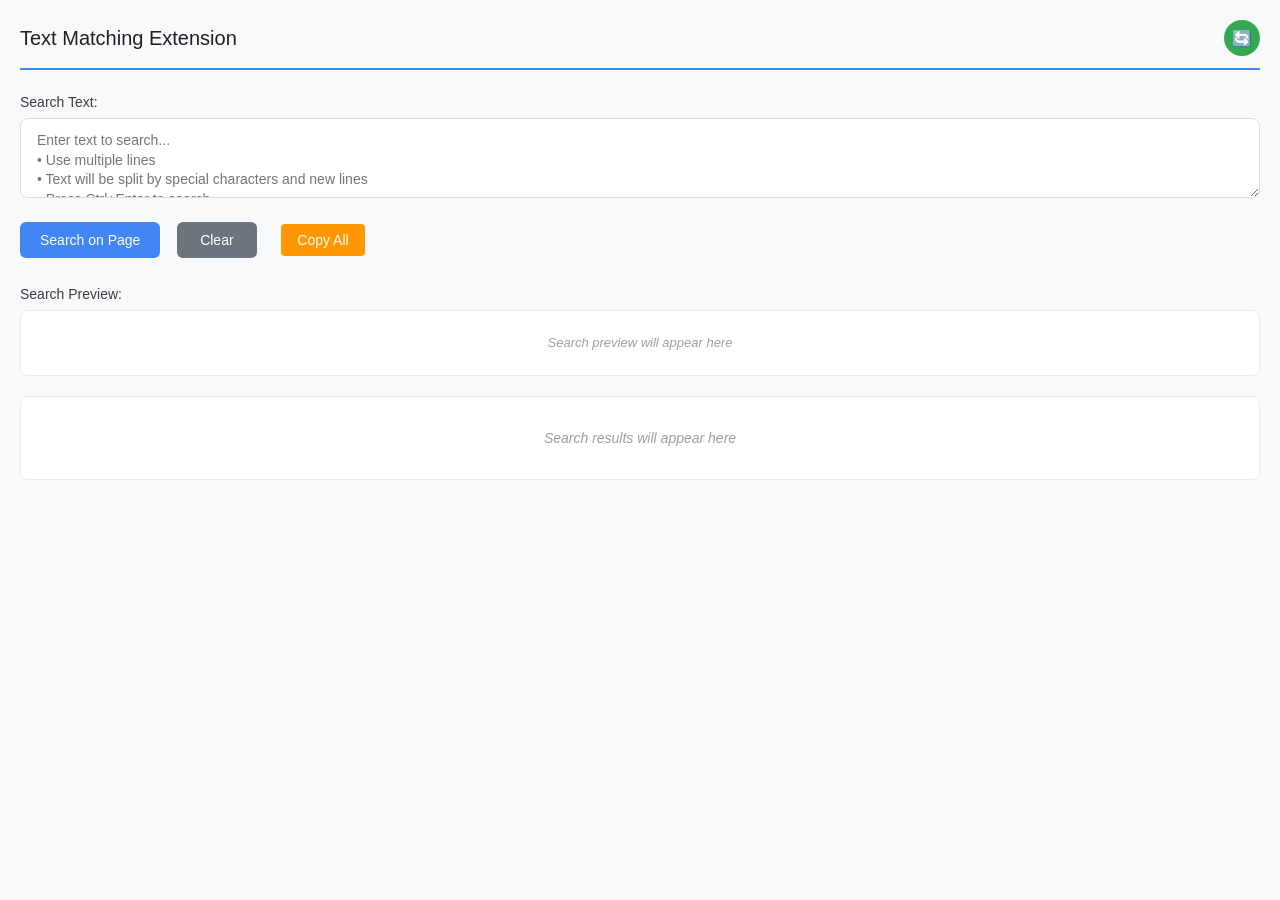
==== sidepanel.html @ 334fbeff "Initial commit" ====
<!DOCTYPE html>
<html lang="en">
<head>
    <meta charset="UTF-8">
    <meta name="viewport" content="width=device-width, initial-scale=1.0">
    <title>Text Matching Extension</title>
    <link rel="stylesheet" href="sidepanel.css">
</head>
<body>
    <div class="container">
        <div class="header-section">
            <h1>Text Matching Extension</h1>
            <button id="reloadBtn" class="reload-btn" title="Reload Extension">🔄</button>
        </div>
        <div class="section">
            <label for="searchText">Search Text:</label>
            <textarea id="searchText" placeholder="Enter text to search...
• Use multiple lines
• Text will be split by special characters and new lines
• Press Ctrl+Enter to search"></textarea>
        </div>
        <div class="section">
            <button id="searchBtn">Search on Page</button>
            <button id="clearBtn">Clear</button>
            <button id="copyAllBtn" class="copy-all-btn">Copy All</button>
        </div>
        <div class="section">
            <label for="searchPreview">Search Preview:</label>
            <pre id="searchPreview" class="search-preview"></pre>
        </div>
        <div class="section">
            <div id="results"></div>
        </div>
    </div>
    <script src="sidepanel.js"></script>
</body>
</html>
---- sidepanel.css ----
body {
    margin: 0;
    padding: 0;
    font-family: 'Segoe UI', Tahoma, Geneva, Verdana, sans-serif;
    background-color: #f8f9fa;
    width: 100%;
    height: 100vh;
    overflow-y: auto;
}

.container {
    padding: 20px;
    max-width: 100%;
    height: 100%;
    box-sizing: border-box;
}

h1 {
    margin: 0;
    font-size: 20px;
    color: #202124;
    font-weight: 500;
    flex-grow: 1;
}

.header-section {
    display: flex;
    align-items: center;
    justify-content: space-between;
    margin-bottom: 24px;
    border-bottom: 2px solid #4285f4;
    padding-bottom: 12px;
}

.reload-btn {
    background-color: #34a853;
    font-size: 16px;
    padding: 8px 12px;
    min-width: auto;
    margin-right: 0;
    margin-bottom: 0;
    border-radius: 50%;
    width: 36px;
    height: 36px;
    display: flex;
    align-items: center;
    justify-content: center;
    transition: all 0.2s ease;
}

.reload-btn:hover {
    background-color: #2d8f47;
    transform: rotate(180deg);
}

.reload-btn:active {
    background-color: #258142;
}

.section {
    margin-bottom: 20px;
}

label {
    display: block;
    margin-bottom: 8px;
    font-weight: 500;
    color: #3c4043;
    font-size: 14px;
}

textarea {
    width: 100%;
    padding: 12px 16px;
    border: 1px solid #dadce0;
    border-radius: 8px;
    font-size: 14px;
    box-sizing: border-box;
    background-color: #fff;
    transition: all 0.2s ease;
    min-height: 80px;
    max-height: 200px;
    resize: vertical;
    font-family: 'Segoe UI', Tahoma, Geneva, Verdana, sans-serif;
    line-height: 1.4;
}

textarea:focus {
    outline: none;
    border-color: #4285f4;
    box-shadow: 0 0 0 3px rgba(66, 133, 244, 0.1);
}

textarea:hover {
    border-color: #bdc1c6;
}

button {
    background-color: #4285f4;
    color: white;
    border: none;
    padding: 10px 20px;
    border-radius: 6px;
    cursor: pointer;
    font-size: 14px;
    font-weight: 500;
    margin-right: 12px;
    margin-bottom: 8px;
    transition: all 0.2s ease;
    min-width: 80px;
}

button:hover {
    background-color: #3367d6;
    box-shadow: 0 1px 3px rgba(0, 0, 0, 0.12);
}

button:active {
    background-color: #2855c4;
    transform: translateY(1px);
}

#clearBtn {
    background-color: #6c757d;
}

#clearBtn:hover {
    background-color: #5a6268;
}

#results {
    margin-top: 16px;
    padding: 16px;
    background-color: #fff;
    border-radius: 8px;
    border: 1px solid #e8eaed;
    min-height: 50px;
    font-size: 14px;
    color: #3c4043;
    line-height: 1.5;
    word-wrap: break-word;
}

#results:empty {
    display: flex;
    align-items: center;
    justify-content: center;
    color: #9aa0a6;
    font-style: italic;
}

#results:empty::before {
    content: "Search results will appear here";
}

#results ul {
    margin: 8px 0;
    padding-left: 20px;
}

#results li {
    margin: 4px 0;
    font-family: 'Courier New', monospace;
    background-color: #f8f9fa;
    padding: 4px 8px;
    border-radius: 4px;
    border-left: 3px solid #4285f4;
    display: flex;
    align-items: center;
    gap: 8px;
    transition: all 0.2s ease;
    position: relative;
}

/* Special styling for zero matches - make them stand out */
#results li.zero-matches {
    background-color: #ffebee;
    border-left-color: #f44336;
    color: #c62828;
    font-weight: 600;
}

#results li.zero-matches .color-indicator {
    background-color: #f44336 !important;
    border-color: #d32f2f;
}

#results li:hover {
    background-color: #e3f2fd;
    transform: translateX(2px);
    box-shadow: 0 2px 8px rgba(66, 133, 244, 0.2);
    border-left-width: 4px;
}

#results li.zero-matches:hover {
    background-color: #ffcdd2;
    box-shadow: 0 2px 8px rgba(244, 67, 54, 0.2);
}

/* Remove the old hover text */
#results li:hover::after {
    display: none;
}

#results li:active {
    transform: translateX(1px) scale(0.98);
}

#results li.zero-matches:active {
    background-color: #ef9a9a;
}

/* Style for the remove button */
.remove-btn {
    background-color: #f44336;
    color: white;
    border: none;
    border-radius: 50%;
    width: 20px;
    height: 20px;
    font-size: 12px;
    cursor: pointer;
    display: flex;
    align-items: center;
    justify-content: center;
    margin-left: auto;
    padding: 0;
    min-width: 20px;
    margin-right: 0;
    margin-bottom: 0;
    transition: all 0.2s ease;
    font-weight: bold;
}

.remove-btn:hover {
    background-color: #d32f2f;
    transform: scale(1.1);
    box-shadow: 0 2px 4px rgba(244, 67, 54, 0.3);
}

.remove-btn:active {
    background-color: #c62828;
    transform: scale(0.95);
}

/* Style for the copy button */
.copy-btn {
    background-color: #4caf50;
    color: white;
    border: none;
    border-radius: 50%;
    width: 20px;
    height: 20px;
    font-size: 12px;
    cursor: pointer;
    display: flex;
    align-items: center;
    justify-content: center;
    margin-left: 0;
    margin-right: 0;
    margin-bottom: 0;
    padding: 0;
    min-width: 20px;
    transition: all 0.2s ease;
    font-weight: bold;
}

.copy-btn:hover {
    background-color: #45a049;
    transform: translateY(-1px);
    box-shadow: 0 2px 4px rgba(76, 175, 80, 0.3);
}

.copy-btn:active {
    background-color: #3d8b40;
    transform: translateY(0);
}

.copy-btn.copied {
    background-color: #2196f3;
    animation: copySuccess 0.3s ease;
}

@keyframes copySuccess {
    0% { transform: scale(1); }
    50% { transform: scale(1.1); }
    100% { transform: scale(1); }
}

/* Container for buttons in each search result - stack vertically */
.result-buttons {
    display: flex;
    flex-direction: column;
    align-items: center;
    gap: 2px;
    margin-left: auto;
}

/* Adjust the search term content to take available space */
.search-term-content {
    display: flex;
    align-items: center;
    gap: 8px;
    flex-grow: 1;
}

/* Add a copy all button in the header */
.copy-all-btn {
    background-color: #ff9800;
    color: white;
    border: none;
    border-radius: 4px;
    padding: 8px 16px;
    font-size: 14px;
    cursor: pointer;
    margin-left: 8px;
    margin-right: 0;
    margin-bottom: 0;
    min-width: auto;
    transition: all 0.2s ease;
    font-weight: 500;
}

.copy-all-btn:hover {
    background-color: #f57c00;
    transform: translateY(-1px);
    box-shadow: 0 2px 4px rgba(255, 152, 0, 0.3);
}

.copy-all-btn:active {
    background-color: #ef6c00;
    transform: translateY(0);
}

#results .color-indicator {
    width: 16px;
    height: 16px;
    border-radius: 3px;
    display: inline-block;
    border: 1px solid #ccc;
    flex-shrink: 0;
}

#results .color-indicator-0 { background-color: #ff8c00; }
#results .color-indicator-1 { background-color: #ffa500; }
#results .color-indicator-2 { background-color: #ffb84d; }
#results .color-indicator-3 { background-color: #ffcc66; }
#results .color-indicator-4 { background-color: #ffdb80; }
#results .color-indicator-5 { background-color: #ffe699; }
#results .color-indicator-6 { background-color: #fff0b3; }
#results .color-indicator-7 { background-color: #fff5cc; }
#results .color-indicator-8 { background-color: #fffae6; }
#results .color-indicator-9 { background-color: #ffff99; }

#results strong {
    color: #1a73e8;
    font-weight: 600;
}

.search-preview {
    background-color: #fff;
    border: 1px solid #e8eaed;
    border-radius: 8px;
    padding: 12px;
    font-family: 'Courier New', monospace;
    font-size: 13px;
    line-height: 1.4;
    max-height: 150px;
    overflow-y: auto;
    white-space: pre-wrap;
    word-wrap: break-word;
    color: #3c4043;
    margin-top: 4px;
    min-height: 40px;
}

.search-preview:empty {
    display: flex;
    align-items: center;
    justify-content: center;
    color: #9aa0a6;
    font-style: italic;
    font-family: 'Segoe UI', Tahoma, Geneva, Verdana, sans-serif;
}

.search-preview:empty::before {
    content: "Search preview will appear here";
}

/* Highlight classes for the preview box */
.search-preview .preview-highlight-0 {
    background-color: #ff8c00;
    color: white;
    padding: 2px 3px;
    border-radius: 3px;
    font-weight: 500;
}

.search-preview .preview-highlight-1 {
    background-color: #ffa500;
    color: white;
    padding: 2px 3px;
    border-radius: 3px;
    font-weight: 500;
}

.search-preview .preview-highlight-2 {
    background-color: #ffb84d;
    color: black;
    padding: 2px 3px;
    border-radius: 3px;
    font-weight: 500;
}

.search-preview .preview-highlight-3 {
    background-color: #ffcc66;
    color: black;
    padding: 2px 3px;
    border-radius: 3px;
    font-weight: 500;
}

.search-preview .preview-highlight-4 {
    background-color: #ffdb80;
    color: black;
    padding: 2px 3px;
    border-radius: 3px;
    font-weight: 500;
}

.search-preview .preview-highlight-5 {
    background-color: #ffe699;
    color: black;
    padding: 2px 3px;
    border-radius: 3px;
    font-weight: 500;
}

.search-preview .preview-highlight-6 {
    background-color: #fff0b3;
    color: black;
    padding: 2px 3px;
    border-radius: 3px;
    font-weight: 500;
}

.search-preview .preview-highlight-7 {
    background-color: #fff5cc;
    color: black;
    padding: 2px 3px;
    border-radius: 3px;
    font-weight: 500;
}

.search-preview .preview-highlight-8 {
    background-color: #fffae6;
    color: black;
    padding: 2px 3px;
    border-radius: 3px;
    font-weight: 500;
}

.search-preview .preview-highlight-9 {
    background-color: #ffff99;
    color: black;
    padding: 2px 3px;
    border-radius: 3px;
    font-weight: 500;
}

.highlight {
    background-color: #fff3cd;
    color: #856404;
    padding: 2px 4px;
    border-radius: 3px;
    border: 1px solid #ffeaa7;
}

/* Responsive adjustments for different sidebar widths */
@media (max-width: 300px) {
    .container {
        padding: 16px;
    }
    
    h1 {
        font-size: 18px;
        margin-bottom: 20px;
    }
    
    button {
        margin-right: 8px;
        padding: 8px 16px;
    }
}

/* Scrollbar styling for better sidebar appearance */
::-webkit-scrollbar {
    width: 8px;
}

::-webkit-scrollbar-track {
    background: #f1f1f1;
}

::-webkit-scrollbar-thumb {
    background: #c1c1c1;
    border-radius: 4px;
}

::-webkit-scrollbar-thumb:hover {
    background: #a8a8a8;
}
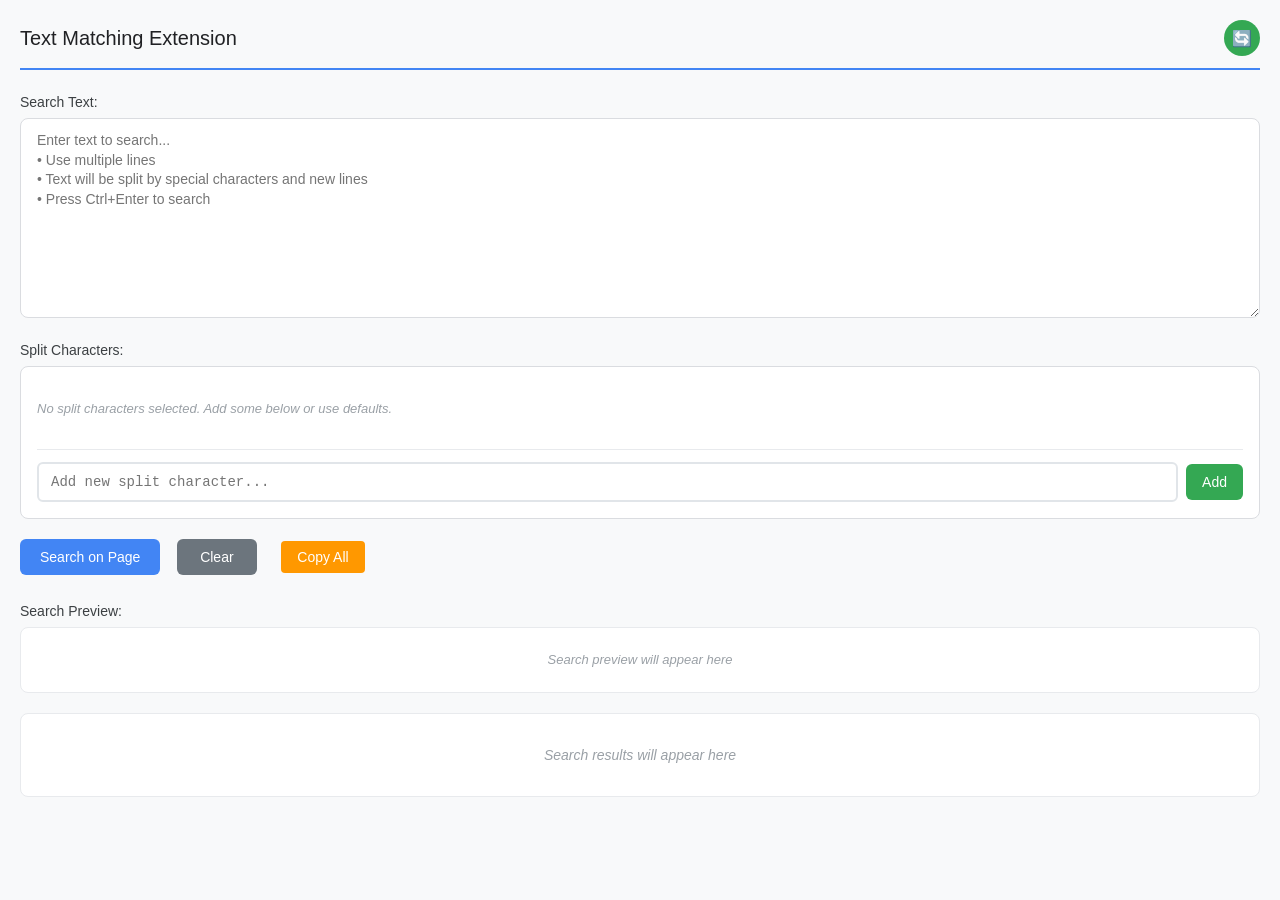
==== commit fd30c2d2: "Fixes and improvements" ====
--- a/sidepanel.html
+++ b/sidepanel.html
@@ -20,6 +20,16 @@
 • Press Ctrl+Enter to search"></textarea>
         </div>
         <div class="section">
+            <label for="splitChars">Split Characters:</label>
+            <div class="split-chars-container">
+                <div id="splitCharTags" class="split-char-tags"></div>
+                <div class="add-char-section">
+                    <input type="text" id="newCharInput" placeholder="Add new split character..." maxlength="5">
+                    <button id="addCharBtn" class="add-char-btn">Add</button>
+                </div>
+            </div>
+        </div>
+        <div class="section">
             <button id="searchBtn">Search on Page</button>
             <button id="clearBtn">Clear</button>
             <button id="copyAllBtn" class="copy-all-btn">Copy All</button>
--- a/sidepanel.css
+++ b/sidepanel.css
@@ -78,8 +78,8 @@
     box-sizing: border-box;
     background-color: #fff;
     transition: all 0.2s ease;
-    min-height: 80px;
-    max-height: 200px;
+    min-height: 200px;
+    max-height: 2000px;
     resize: vertical;
     font-family: 'Segoe UI', Tahoma, Geneva, Verdana, sans-serif;
     line-height: 1.4;
@@ -154,47 +154,52 @@
 }
 
 #results ul {
-    margin: 8px 0;
-    padding-left: 20px;
+    margin: 12px 0;
+    padding-left: 0;
+    list-style: none;
 }
 
 #results li {
-    margin: 4px 0;
-    font-family: 'Courier New', monospace;
-    background-color: #f8f9fa;
-    padding: 4px 8px;
-    border-radius: 4px;
-    border-left: 3px solid #4285f4;
-    display: flex;
-    align-items: center;
-    gap: 8px;
+    margin: 12px 0;
+    font-family: 'Segoe UI', Tahoma, Geneva, Verdana, sans-serif;
+    font-size: 15px;
+    background-color: #ffffff;
+    padding: 16px 20px;
+    border-radius: 8px;
+    border: 2px solid #e8eaed;
+    box-shadow: 0 1px 3px rgba(0, 0, 0, 0.1);
+    display: flex;
+    align-items: center;
+    gap: 12px;
     transition: all 0.2s ease;
     position: relative;
+    min-height: 60px;
 }
 
 /* Special styling for zero matches - make them stand out */
 #results li.zero-matches {
-    background-color: #ffebee;
-    border-left-color: #f44336;
-    color: #c62828;
+    background-color: #fff5f5;
+    border-color: #fecaca;
+    color: #dc2626;
     font-weight: 600;
 }
 
 #results li.zero-matches .color-indicator {
-    background-color: #f44336 !important;
-    border-color: #d32f2f;
+    background-color: #dc2626 !important;
+    border-color: #b91c1c;
 }
 
 #results li:hover {
-    background-color: #e3f2fd;
-    transform: translateX(2px);
-    box-shadow: 0 2px 8px rgba(66, 133, 244, 0.2);
-    border-left-width: 4px;
+    background-color: #f8faff;
+    transform: translateY(-2px);
+    box-shadow: 0 4px 12px rgba(66, 133, 244, 0.15);
+    border-color: #4285f4;
 }
 
 #results li.zero-matches:hover {
-    background-color: #ffcdd2;
-    box-shadow: 0 2px 8px rgba(244, 67, 54, 0.2);
+    background-color: #fef2f2;
+    box-shadow: 0 4px 12px rgba(220, 38, 38, 0.15);
+    border-color: #dc2626;
 }
 
 /* Remove the old hover text */
@@ -203,55 +208,56 @@
 }
 
 #results li:active {
-    transform: translateX(1px) scale(0.98);
+    transform: translateY(-1px) scale(0.98);
 }
 
 #results li.zero-matches:active {
-    background-color: #ef9a9a;
+    background-color: #fee2e2;
 }
 
 /* Style for the remove button */
 .remove-btn {
-    background-color: #f44336;
+    background-color: #dc2626;
     color: white;
     border: none;
-    border-radius: 50%;
-    width: 20px;
-    height: 20px;
-    font-size: 12px;
+    border-radius: 6px;
+    width: 28px;
+    height: 28px;
+    font-size: 14px;
     cursor: pointer;
     display: flex;
     align-items: center;
     justify-content: center;
     margin-left: auto;
     padding: 0;
-    min-width: 20px;
+    min-width: 28px;
     margin-right: 0;
     margin-bottom: 0;
     transition: all 0.2s ease;
     font-weight: bold;
+    box-shadow: 0 1px 3px rgba(0, 0, 0, 0.1);
 }
 
 .remove-btn:hover {
-    background-color: #d32f2f;
-    transform: scale(1.1);
-    box-shadow: 0 2px 4px rgba(244, 67, 54, 0.3);
+    background-color: #b91c1c;
+    transform: translateY(-1px);
+    box-shadow: 0 2px 6px rgba(220, 38, 38, 0.3);
 }
 
 .remove-btn:active {
-    background-color: #c62828;
-    transform: scale(0.95);
+    background-color: #991b1b;
+    transform: translateY(0);
 }
 
 /* Style for the copy button */
 .copy-btn {
-    background-color: #4caf50;
+    background-color: #059669;
     color: white;
     border: none;
-    border-radius: 50%;
-    width: 20px;
-    height: 20px;
-    font-size: 12px;
+    border-radius: 6px;
+    width: 28px;
+    height: 28px;
+    font-size: 14px;
     cursor: pointer;
     display: flex;
     align-items: center;
@@ -260,19 +266,20 @@
     margin-right: 0;
     margin-bottom: 0;
     padding: 0;
-    min-width: 20px;
+    min-width: 28px;
     transition: all 0.2s ease;
     font-weight: bold;
+    box-shadow: 0 1px 3px rgba(0, 0, 0, 0.1);
 }
 
 .copy-btn:hover {
-    background-color: #45a049;
+    background-color: #047857;
     transform: translateY(-1px);
-    box-shadow: 0 2px 4px rgba(76, 175, 80, 0.3);
+    box-shadow: 0 2px 6px rgba(5, 150, 105, 0.3);
 }
 
 .copy-btn:active {
-    background-color: #3d8b40;
+    background-color: #065f46;
     transform: translateY(0);
 }
 
@@ -292,7 +299,7 @@
     display: flex;
     flex-direction: column;
     align-items: center;
-    gap: 2px;
+    gap: 6px;
     margin-left: auto;
 }
 
@@ -300,8 +307,10 @@
 .search-term-content {
     display: flex;
     align-items: center;
-    gap: 8px;
+    gap: 12px;
     flex-grow: 1;
+    font-weight: 500;
+    color: #1f2937;
 }
 
 /* Add a copy all button in the header */
@@ -328,17 +337,18 @@
 }
 
 .copy-all-btn:active {
-    background-color: #ef6c00;
-    transform: translateY(0);
+    background-color: #d4851d;
+    transform: translateY(1px);
 }
 
 #results .color-indicator {
-    width: 16px;
-    height: 16px;
-    border-radius: 3px;
+    width: 20px;
+    height: 20px;
+    border-radius: 6px;
     display: inline-block;
-    border: 1px solid #ccc;
+    border: 2px solid rgba(0, 0, 0, 0.1);
     flex-shrink: 0;
+    box-shadow: 0 1px 3px rgba(0, 0, 0, 0.2);
 }
 
 #results .color-indicator-0 { background-color: #ff8c00; }
@@ -354,7 +364,25 @@
 
 #results strong {
     color: #1a73e8;
-    font-weight: 600;
+    font-weight: 700;
+    font-size: 16px;
+    margin-bottom: 8px;
+    display: block;
+}
+
+.total-matches {
+    margin-top: 16px;
+    padding: 12px 16px;
+    background-color: #f8faff;
+    border: 2px solid #e8eaed;
+    border-radius: 8px;
+    text-align: center;
+}
+
+.total-matches strong {
+    color: #1565c0;
+    font-size: 15px;
+    margin-bottom: 0;
 }
 
 .search-preview {
@@ -469,11 +497,181 @@
 }
 
 .highlight {
-    background-color: #fff3cd;
-    color: #856404;
+    background-color: #ffeb3b;
+    color: #000;
     padding: 2px 4px;
     border-radius: 3px;
-    border: 1px solid #ffeaa7;
+    font-weight: bold;
+}
+
+/* Split Character Tags Styles */
+.split-chars-container {
+    background-color: #fff;
+    border: 1px solid #dadce0;
+    border-radius: 8px;
+    padding: 16px;
+    margin-top: 8px;
+}
+
+.split-char-tags {
+    display: flex;
+    flex-wrap: wrap;
+    gap: 6px;
+    margin-bottom: 16px;
+    min-height: 50px;
+    align-items: flex-start;
+    align-content: flex-start;
+}
+
+.split-char-tags:empty::before {
+    content: "No split characters selected. Add some below or use defaults.";
+    color: #9aa0a6;
+    font-style: italic;
+    font-size: 13px;
+    display: flex;
+    align-items: center;
+    height: 50px;
+}
+
+.split-char-tag {
+    display: inline-flex;
+    align-items: center;
+    background-color: #f8f9fa;
+    border: 2px solid #e1e5e9;
+    border-radius: 8px;
+    padding: 8px 12px;
+    font-size: 14px;
+    font-weight: 500;
+    color: #5f6368;
+    cursor: pointer;
+    transition: all 0.15s ease;
+    user-select: none;
+    gap: 8px;
+    min-height: 36px;
+    box-sizing: border-box;
+}
+
+.split-char-tag:hover {
+    border-color: #4285f4;
+    background-color: #f1f3f4;
+    transform: none;
+    box-shadow: none;
+}
+
+.split-char-tag.active {
+    background-color: #4285f4;
+    border-color: #4285f4;
+    color: white;
+}
+
+.split-char-tag.active:hover {
+    background-color: #3367d6;
+    border-color: #3367d6;
+}
+
+.split-char-tag .char-display {
+    font-family: 'Courier New', monospace;
+    font-weight: 600;
+    background-color: rgba(0, 0, 0, 0.08);
+    padding: 4px 6px;
+    border-radius: 4px;
+    min-width: 20px;
+    text-align: center;
+    font-size: 13px;
+    line-height: 1;
+}
+
+.split-char-tag.active .char-display {
+    background-color: rgba(255, 255, 255, 0.25);
+    color: white;
+}
+
+.split-char-tag .remove-char {
+    margin-left: 4px;
+    cursor: pointer;
+    font-weight: 600;
+    font-size: 16px;
+    opacity: 0.6;
+    transition: opacity 0.15s ease;
+    line-height: 1;
+    width: 16px;
+    height: 16px;
+    display: flex;
+    align-items: center;
+    justify-content: center;
+}
+
+.split-char-tag .remove-char:hover {
+    opacity: 1;
+    color: #ea4335;
+}
+
+.split-char-tag.active .remove-char:hover {
+    color: #ffcdd2;
+}
+
+.add-char-section {
+    display: flex;
+    gap: 8px;
+    align-items: center;
+    padding-top: 12px;
+    border-top: 1px solid #e8eaed;
+}
+
+#newCharInput {
+    flex: 1;
+    padding: 10px 12px;
+    border: 2px solid #e1e5e9;
+    border-radius: 6px;
+    font-size: 14px;
+    font-family: 'Courier New', monospace;
+    background-color: #fff;
+    transition: all 0.15s ease;
+    min-width: 0;
+    color: #3c4043;
+}
+
+#newCharInput:focus {
+    outline: none;
+    border-color: #4285f4;
+    box-shadow: none;
+}
+
+#newCharInput:hover {
+    border-color: #bdc1c6;
+}
+
+.add-char-btn {
+    background-color: #34a853;
+    padding: 10px 16px;
+    font-size: 14px;
+    min-width: auto;
+    margin: 0;
+    white-space: nowrap;
+    border-radius: 6px;
+    font-weight: 500;
+}
+
+.add-char-btn:hover {
+    background-color: #2d8f47;
+}
+
+.add-char-btn:active {
+    background-color: #258142;
+}
+
+.add-char-btn:disabled {
+    background-color: #dadce0;
+    color: #9aa0a6;
+    cursor: not-allowed;
+}
+
+/* Special character display helpers */
+.char-display .invisible-char {
+    color: inherit;
+    font-style: normal;
+    font-size: 12px;
+    opacity: 0.8;
 }
 
 /* Responsive adjustments for different sidebar widths */
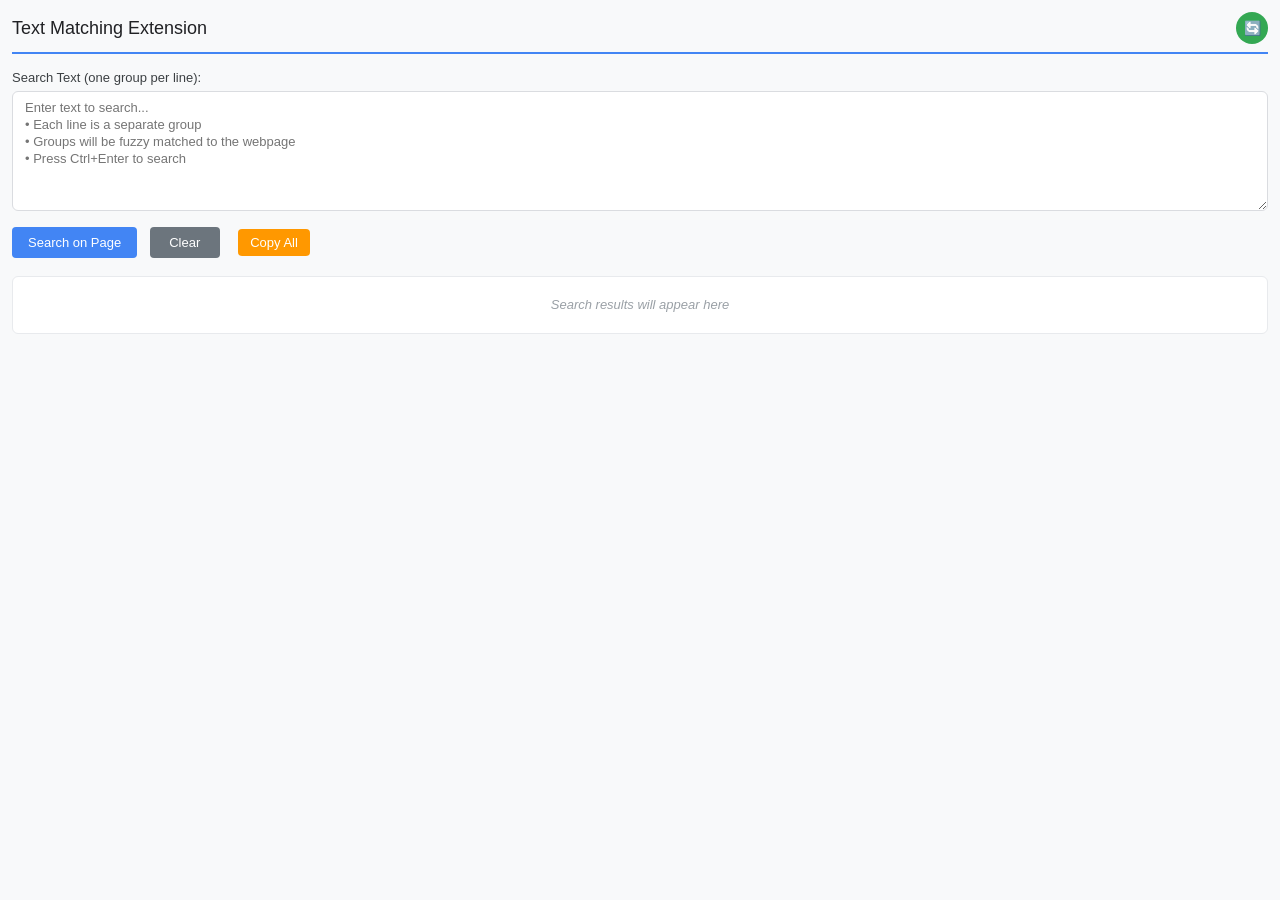
==== commit 0953306e: "Changed to grouping system, removed splitting system." ====
--- a/sidepanel.html
+++ b/sidepanel.html
@@ -13,30 +13,16 @@
             <button id="reloadBtn" class="reload-btn" title="Reload Extension">🔄</button>
         </div>
         <div class="section">
-            <label for="searchText">Search Text:</label>
+            <label for="searchText">Search Text (one group per line):</label>
             <textarea id="searchText" placeholder="Enter text to search...
-• Use multiple lines
-• Text will be split by special characters and new lines
+• Each line is a separate group
+• Groups will be fuzzy matched to the webpage
 • Press Ctrl+Enter to search"></textarea>
-        </div>
-        <div class="section">
-            <label for="splitChars">Split Characters:</label>
-            <div class="split-chars-container">
-                <div id="splitCharTags" class="split-char-tags"></div>
-                <div class="add-char-section">
-                    <input type="text" id="newCharInput" placeholder="Add new split character..." maxlength="5">
-                    <button id="addCharBtn" class="add-char-btn">Add</button>
-                </div>
-            </div>
         </div>
         <div class="section">
             <button id="searchBtn">Search on Page</button>
             <button id="clearBtn">Clear</button>
             <button id="copyAllBtn" class="copy-all-btn">Copy All</button>
-        </div>
-        <div class="section">
-            <label for="searchPreview">Search Preview:</label>
-            <pre id="searchPreview" class="search-preview"></pre>
         </div>
         <div class="section">
             <div id="results"></div>
--- a/sidepanel.css
+++ b/sidepanel.css
@@ -9,7 +9,7 @@
 }
 
 .container {
-    padding: 20px;
+    padding: 12px;
     max-width: 100%;
     height: 100%;
     box-sizing: border-box;
@@ -17,7 +17,7 @@
 
 h1 {
     margin: 0;
-    font-size: 20px;
+    font-size: 18px;
     color: #202124;
     font-weight: 500;
     flex-grow: 1;
@@ -27,21 +27,21 @@
     display: flex;
     align-items: center;
     justify-content: space-between;
-    margin-bottom: 24px;
+    margin-bottom: 16px;
     border-bottom: 2px solid #4285f4;
-    padding-bottom: 12px;
+    padding-bottom: 8px;
 }
 
 .reload-btn {
     background-color: #34a853;
-    font-size: 16px;
-    padding: 8px 12px;
+    font-size: 14px;
+    padding: 6px 10px;
     min-width: auto;
     margin-right: 0;
     margin-bottom: 0;
     border-radius: 50%;
-    width: 36px;
-    height: 36px;
+    width: 32px;
+    height: 32px;
     display: flex;
     align-items: center;
     justify-content: center;
@@ -58,37 +58,37 @@
 }
 
 .section {
-    margin-bottom: 20px;
+    margin-bottom: 12px;
 }
 
 label {
     display: block;
-    margin-bottom: 8px;
+    margin-bottom: 6px;
     font-weight: 500;
     color: #3c4043;
-    font-size: 14px;
+    font-size: 13px;
 }
 
 textarea {
     width: 100%;
-    padding: 12px 16px;
+    padding: 8px 12px;
     border: 1px solid #dadce0;
-    border-radius: 8px;
-    font-size: 14px;
+    border-radius: 6px;
+    font-size: 13px;
     box-sizing: border-box;
     background-color: #fff;
     transition: all 0.2s ease;
-    min-height: 200px;
-    max-height: 2000px;
+    min-height: 120px;
+    max-height: 300px;
     resize: vertical;
     font-family: 'Segoe UI', Tahoma, Geneva, Verdana, sans-serif;
-    line-height: 1.4;
+    line-height: 1.3;
 }
 
 textarea:focus {
     outline: none;
     border-color: #4285f4;
-    box-shadow: 0 0 0 3px rgba(66, 133, 244, 0.1);
+    box-shadow: 0 0 0 2px rgba(66, 133, 244, 0.1);
 }
 
 textarea:hover {
@@ -99,15 +99,15 @@
     background-color: #4285f4;
     color: white;
     border: none;
-    padding: 10px 20px;
-    border-radius: 6px;
+    padding: 8px 16px;
+    border-radius: 4px;
     cursor: pointer;
-    font-size: 14px;
-    font-weight: 500;
-    margin-right: 12px;
-    margin-bottom: 8px;
+    font-size: 13px;
+    font-weight: 500;
+    margin-right: 8px;
+    margin-bottom: 6px;
     transition: all 0.2s ease;
-    min-width: 80px;
+    min-width: 70px;
 }
 
 button:hover {
@@ -129,15 +129,15 @@
 }
 
 #results {
-    margin-top: 16px;
-    padding: 16px;
+    margin-top: 12px;
+    padding: 8px;
     background-color: #fff;
-    border-radius: 8px;
+    border-radius: 6px;
     border: 1px solid #e8eaed;
-    min-height: 50px;
-    font-size: 14px;
+    min-height: 40px;
+    font-size: 13px;
     color: #3c4043;
-    line-height: 1.5;
+    line-height: 1.4;
     word-wrap: break-word;
 }
 
@@ -220,28 +220,28 @@
     background-color: #dc2626;
     color: white;
     border: none;
-    border-radius: 6px;
-    width: 28px;
-    height: 28px;
-    font-size: 14px;
+    border-radius: 4px;
+    width: 24px;
+    height: 24px;
+    font-size: 12px;
     cursor: pointer;
     display: flex;
     align-items: center;
     justify-content: center;
     margin-left: auto;
     padding: 0;
-    min-width: 28px;
+    min-width: 24px;
     margin-right: 0;
     margin-bottom: 0;
     transition: all 0.2s ease;
     font-weight: bold;
-    box-shadow: 0 1px 3px rgba(0, 0, 0, 0.1);
+    box-shadow: 0 1px 2px rgba(0, 0, 0, 0.1);
 }
 
 .remove-btn:hover {
     background-color: #b91c1c;
     transform: translateY(-1px);
-    box-shadow: 0 2px 6px rgba(220, 38, 38, 0.3);
+    box-shadow: 0 2px 4px rgba(220, 38, 38, 0.3);
 }
 
 .remove-btn:active {
@@ -254,10 +254,10 @@
     background-color: #059669;
     color: white;
     border: none;
-    border-radius: 6px;
-    width: 28px;
-    height: 28px;
-    font-size: 14px;
+    border-radius: 4px;
+    width: 24px;
+    height: 24px;
+    font-size: 12px;
     cursor: pointer;
     display: flex;
     align-items: center;
@@ -266,16 +266,16 @@
     margin-right: 0;
     margin-bottom: 0;
     padding: 0;
-    min-width: 28px;
+    min-width: 24px;
     transition: all 0.2s ease;
     font-weight: bold;
-    box-shadow: 0 1px 3px rgba(0, 0, 0, 0.1);
+    box-shadow: 0 1px 2px rgba(0, 0, 0, 0.1);
 }
 
 .copy-btn:hover {
     background-color: #047857;
     transform: translateY(-1px);
-    box-shadow: 0 2px 6px rgba(5, 150, 105, 0.3);
+    box-shadow: 0 2px 4px rgba(5, 150, 105, 0.3);
 }
 
 .copy-btn:active {
@@ -319,10 +319,10 @@
     color: white;
     border: none;
     border-radius: 4px;
-    padding: 8px 16px;
-    font-size: 14px;
+    padding: 6px 12px;
+    font-size: 13px;
     cursor: pointer;
-    margin-left: 8px;
+    margin-left: 6px;
     margin-right: 0;
     margin-bottom: 0;
     min-width: auto;
@@ -342,13 +342,13 @@
 }
 
 #results .color-indicator {
-    width: 20px;
-    height: 20px;
-    border-radius: 6px;
+    width: 16px;
+    height: 16px;
+    border-radius: 4px;
     display: inline-block;
-    border: 2px solid rgba(0, 0, 0, 0.1);
+    border: 1px solid rgba(0, 0, 0, 0.1);
     flex-shrink: 0;
-    box-shadow: 0 1px 3px rgba(0, 0, 0, 0.2);
+    box-shadow: 0 1px 2px rgba(0, 0, 0, 0.1);
 }
 
 #results .color-indicator-0 { background-color: #ff8c00; }
@@ -364,9 +364,9 @@
 
 #results strong {
     color: #1a73e8;
-    font-weight: 700;
-    font-size: 16px;
-    margin-bottom: 8px;
+    font-weight: 600;
+    font-size: 14px;
+    margin-bottom: 6px;
     display: block;
 }
 
@@ -677,23 +677,23 @@
 /* Responsive adjustments for different sidebar widths */
 @media (max-width: 300px) {
     .container {
-        padding: 16px;
+        padding: 8px;
     }
     
     h1 {
-        font-size: 18px;
-        margin-bottom: 20px;
+        font-size: 16px;
     }
     
     button {
-        margin-right: 8px;
-        padding: 8px 16px;
+        margin-right: 6px;
+        padding: 6px 12px;
+        font-size: 12px;
     }
 }
 
 /* Scrollbar styling for better sidebar appearance */
 ::-webkit-scrollbar {
-    width: 8px;
+    width: 6px;
 }
 
 ::-webkit-scrollbar-track {
@@ -702,9 +702,241 @@
 
 ::-webkit-scrollbar-thumb {
     background: #c1c1c1;
-    border-radius: 4px;
+    border-radius: 3px;
 }
 
 ::-webkit-scrollbar-thumb:hover {
     background: #a8a8a8;
+}
+
+/* Add styles for groups functionality */
+.groups-header {
+    color: #1a73e8;
+    font-weight: 600;
+    font-size: 15px;
+    margin-bottom: 8px;
+    padding: 4px 0;
+    border-bottom: 1px solid #e8eaed;
+}
+
+.groups-container {
+    display: flex;
+    flex-direction: column;
+    gap: 8px;
+}
+
+.group-item {
+    background-color: #ffffff;
+    border: 1px solid #e8eaed;
+    border-radius: 4px;
+    padding: 8px;
+    box-shadow: 0 1px 2px rgba(0, 0, 0, 0.05);
+    transition: all 0.2s ease;
+}
+
+.group-item:hover {
+    background-color: #f8faff;
+    border-color: #4285f4;
+    box-shadow: 0 2px 4px rgba(66, 133, 244, 0.1);
+}
+
+.group-item.no-match {
+    background-color: #fff8f8;
+    border-color: #fecaca;
+}
+
+.group-item.no-match:hover {
+    background-color: #fef2f2;
+    border-color: #dc2626;
+}
+
+.group-header {
+    display: flex;
+    align-items: center;
+    gap: 8px;
+    margin-bottom: 6px;
+    padding-bottom: 4px;
+    border-bottom: 1px solid #f0f0f0;
+}
+
+.group-number {
+    font-weight: 600;
+    color: #1f2937;
+    flex-grow: 1;
+    font-size: 13px;
+}
+
+.group-buttons {
+    display: flex;
+    gap: 4px;
+}
+
+.group-content {
+    display: flex;
+    flex-direction: column;
+    gap: 6px;
+}
+
+.original-text, .matched-text {
+    font-size: 13px;
+    line-height: 1.4;
+    word-break: break-word;
+    padding: 4px 6px;
+    border-radius: 3px;
+}
+
+.original-text {
+    color: #3c4043;
+    background-color: #f8f9fa;
+    border-left: 3px solid #9aa0a6;
+}
+
+.matched-text {
+    color: #1565c0;
+    background-color: #e8f4fd;
+    border-left: 3px solid #4285f4;
+}
+
+.similarity {
+    font-size: 16px;
+    color: #1565c0;
+    font-weight: 700;
+    background-color: #e8f4fd;
+    padding: 4px 8px;
+    border-radius: 4px;
+    text-align: center;
+    border: 1px solid #4285f4;
+}
+
+.differences {
+    background-color: #fafbfc;
+    border: 1px solid #e8eaed;
+    border-radius: 3px;
+    padding: 6px;
+    margin-top: 4px;
+    font-size: 12px;
+}
+
+.diff-missing {
+    color: #dc2626;
+    margin-bottom: 2px;
+}
+
+.diff-extra {
+    color: #059669;
+    margin-bottom: 2px;
+}
+
+.diff-modified {
+    color: #d97706;
+    margin-bottom: 2px;
+}
+
+.diff-perfect {
+    color: #059669;
+    font-weight: 600;
+}
+
+.no-match-message {
+    color: #dc2626;
+    font-weight: 500;
+    font-style: italic;
+    text-align: center;
+    padding: 8px;
+    background-color: #fef2f2;
+    border-radius: 3px;
+}
+
+.summary {
+    margin-top: 12px;
+    padding: 8px 12px;
+    background-color: #f8faff;
+    border: 1px solid #e8eaed;
+    border-radius: 4px;
+    text-align: center;
+}
+
+.summary strong {
+    color: #1565c0;
+    font-size: 14px;
+}
+
+/* Loading spinner styles */
+.loading-container {
+    display: flex;
+    flex-direction: column;
+    align-items: center;
+    justify-content: center;
+    padding: 24px;
+    gap: 12px;
+}
+
+.loading-spinner {
+    width: 32px;
+    height: 32px;
+    border: 3px solid #f3f3f3;
+    border-top: 3px solid #4285f4;
+    border-radius: 50%;
+    animation: spin 1s linear infinite;
+}
+
+@keyframes spin {
+    0% { transform: rotate(0deg); }
+    100% { transform: rotate(360deg); }
+}
+
+.loading-text {
+    color: #5f6368;
+    font-size: 13px;
+    font-weight: 500;
+}
+
+/* Visual diff highlighting */
+.visual-diff {
+    background-color: #fafafa;
+    border: 1px solid #e8eaed;
+    border-radius: 3px;
+    padding: 6px;
+    margin-top: 4px;
+    font-family: 'Courier New', monospace;
+    font-size: 12px;
+    line-height: 1.5;
+    word-break: break-word;
+}
+
+.visual-diff-label {
+    font-size: 11px;
+    color: #5f6368;
+    margin-bottom: 4px;
+    font-family: 'Segoe UI', Tahoma, Geneva, Verdana, sans-serif;
+    font-weight: 500;
+    text-transform: uppercase;
+    letter-spacing: 0.5px;
+}
+
+.diff-char-match {
+    /* Plain text - no special styling for matches */
+}
+
+.diff-char-mismatch {
+    color: #dc2626;
+    background-color: #ffebee;
+    padding: 1px 2px;
+    border-radius: 2px;
+}
+
+.diff-char-missing {
+    color: #dc2626;
+    background-color: #ffebee;
+    padding: 1px 2px;
+    border-radius: 2px;
+    text-decoration: line-through;
+}
+
+.diff-char-extra {
+    color: #dc2626;
+    background-color: #ffebee;
+    padding: 1px 2px;
+    border-radius: 2px;
+    font-weight: 500;
 } 
